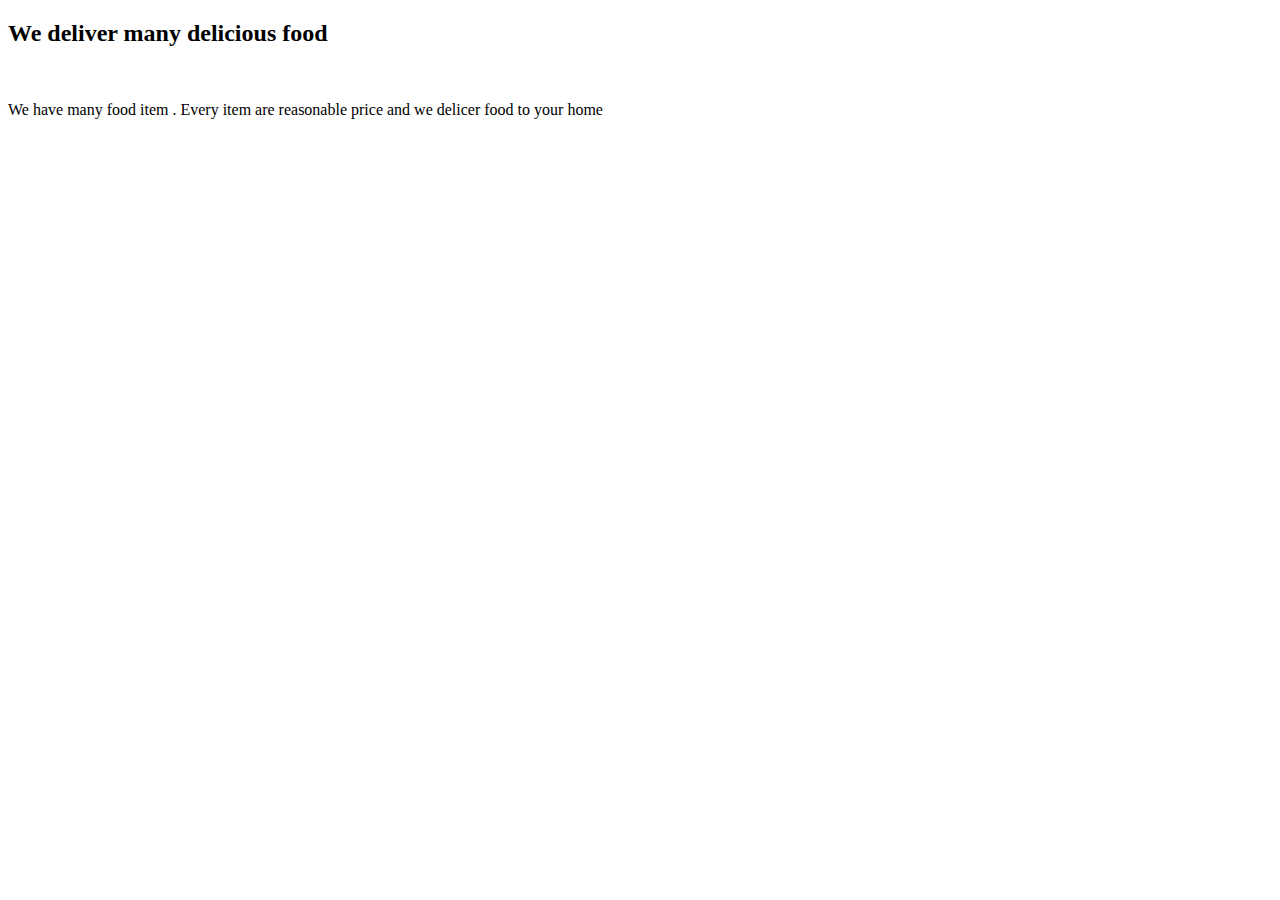
==== Html_file/about.html @ 6f092b85 "about us updated" ====
<!DOCTYPE html>
<html lang="en">
<head>
    <meta charset="UTF-8">
    <meta http-equiv="X-UA-Compatible" content="IE=edge">
    <meta name="viewport" content="width=device-width, initial-scale=1.0">
    <title>about us</title>
    <link rel="stylesheet" href="../Css_file/about.css">
</head>
<body>
    <h2>We deliver many delicious food</h2> <br>
    <p>We have many food item . Every item are reasonable price and we delicer food to your home</p>
</body>
</html>
---- Css_file/about.css ----
/* This is css file */
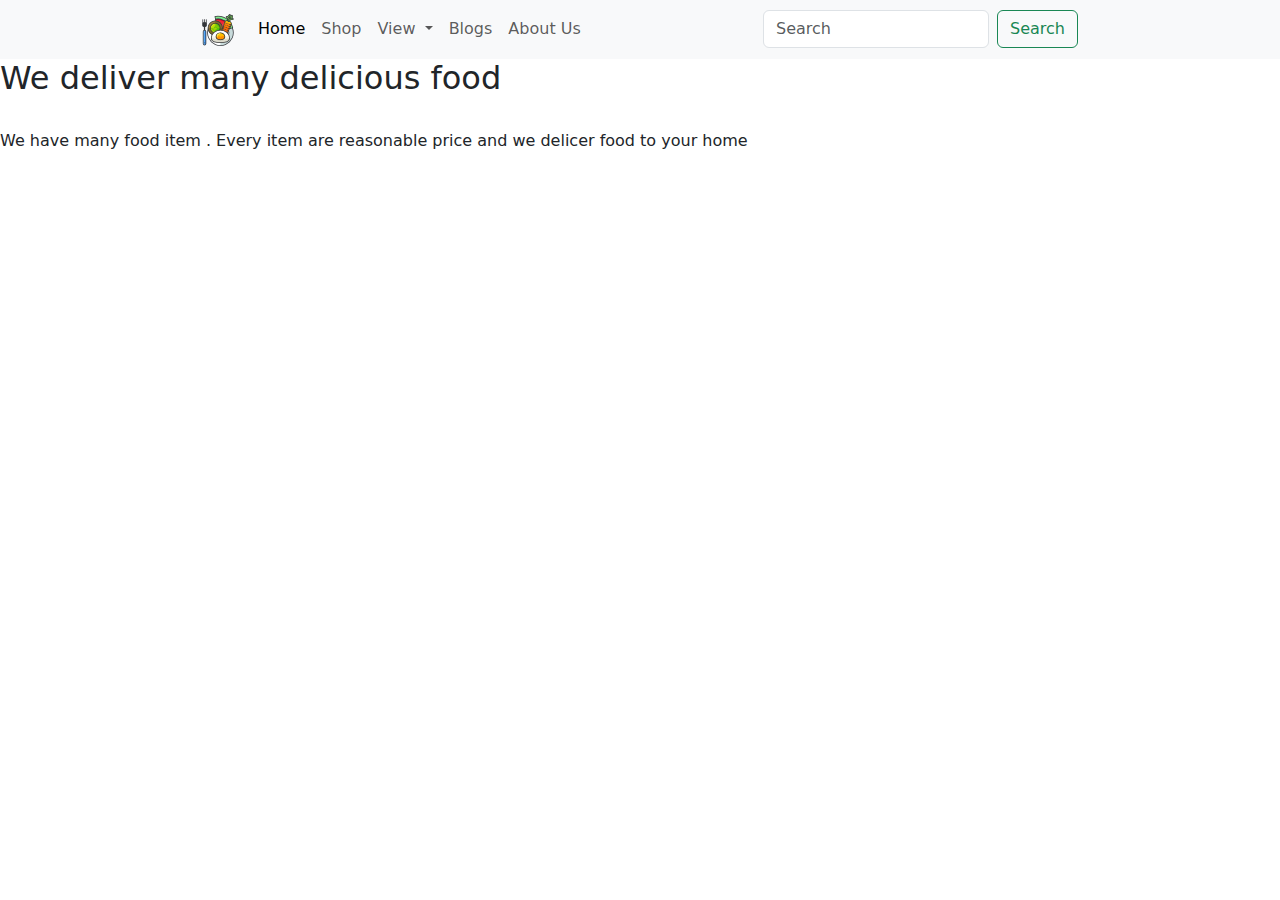
==== commit f6eab31a: "updated" ====
--- a/Html_file/about.html
+++ b/Html_file/about.html
@@ -5,9 +5,54 @@
     <meta http-equiv="X-UA-Compatible" content="IE=edge">
     <meta name="viewport" content="width=device-width, initial-scale=1.0">
     <title>about us</title>
+    <link href="https://cdn.jsdelivr.net/npm/bootstrap@5.3.0-alpha1/dist/css/bootstrap.min.css" rel="stylesheet">
     <link rel="stylesheet" href="../Css_file/about.css">
 </head>
 <body>
+    <!-- Nav bar start -->
+    <script src="https://cdn.jsdelivr.net/npm/bootstrap@5.3.0-alpha1/dist/js/bootstrap.bundle.min.js"></script>
+    <nav class="navbar navbar-expand-lg bg-body-tertiary">
+        <div class="container-fluid content">
+            <a class="navbar-brand" href="index.html"><img src="../Images/diet.png" alt=""></a>
+            <button class="navbar-toggler" type="button" data-bs-toggle="collapse" data-bs-target="#navbarSupportedContent" aria-controls="navbarSupportedContent" aria-expanded="false" aria-label="Toggle navigation">
+            <span class="navbar-toggler-icon"></span>
+          </button>
+            <div class="collapse navbar-collapse" id="navbarSupportedContent">
+                <ul class="navbar-nav me-auto mb-2 mb-lg-0">
+                    <li class="nav-item">
+                        <a class="nav-link active" aria-current="page" href="index.html">Home</a>
+                    </li>
+                    <li class="nav-item">
+                        <a class="nav-link" href="./shop.html">Shop</a>
+                    </li>
+                    <li class="nav-item dropdown">
+                        <a class="nav-link dropdown-toggle" href="#" role="button" data-bs-toggle="dropdown" aria-expanded="false">
+                  View
+                </a>
+                        <ul class="dropdown-menu">
+                            <li><a class="dropdown-item" href="#">Inside View</a></li>
+                            <li>
+                                <hr class="dropdown-divider">
+                            </li>
+                            <li><a class="dropdown-item" href="#">Outside View</a></li>
+                        </ul>
+                    </li>
+                    <li class="nav-item">
+                        <a class="nav-link">Blogs</a>
+                    </li>
+                    <li class="nav-item">
+                        <a class="nav-link">About Us</a>
+                    </li>
+                </ul>
+                <form class="d-flex" role="search">
+                    <input class="form-control me-2" type="search" placeholder="Search" aria-label="Search">
+                    <button class="btn btn-outline-success" type="submit">Search</button>
+                </form>
+            </div>
+        </div>
+    </nav>
+    <!-- nav bar end -->
+
     <h2>We deliver many delicious food</h2> <br>
     <p>We have many food item . Every item are reasonable price and we delicer food to your home</p>
 </body>
--- a/Css_file/about.css
+++ b/Css_file/about.css
@@ -1 +1,10 @@
-/* This is css file */+/* This is css file */
+* {
+    padding: 0;
+    margin: 0;
+    box-sizing: border-box;
+}
+
+.content {
+    width: 900px;
+}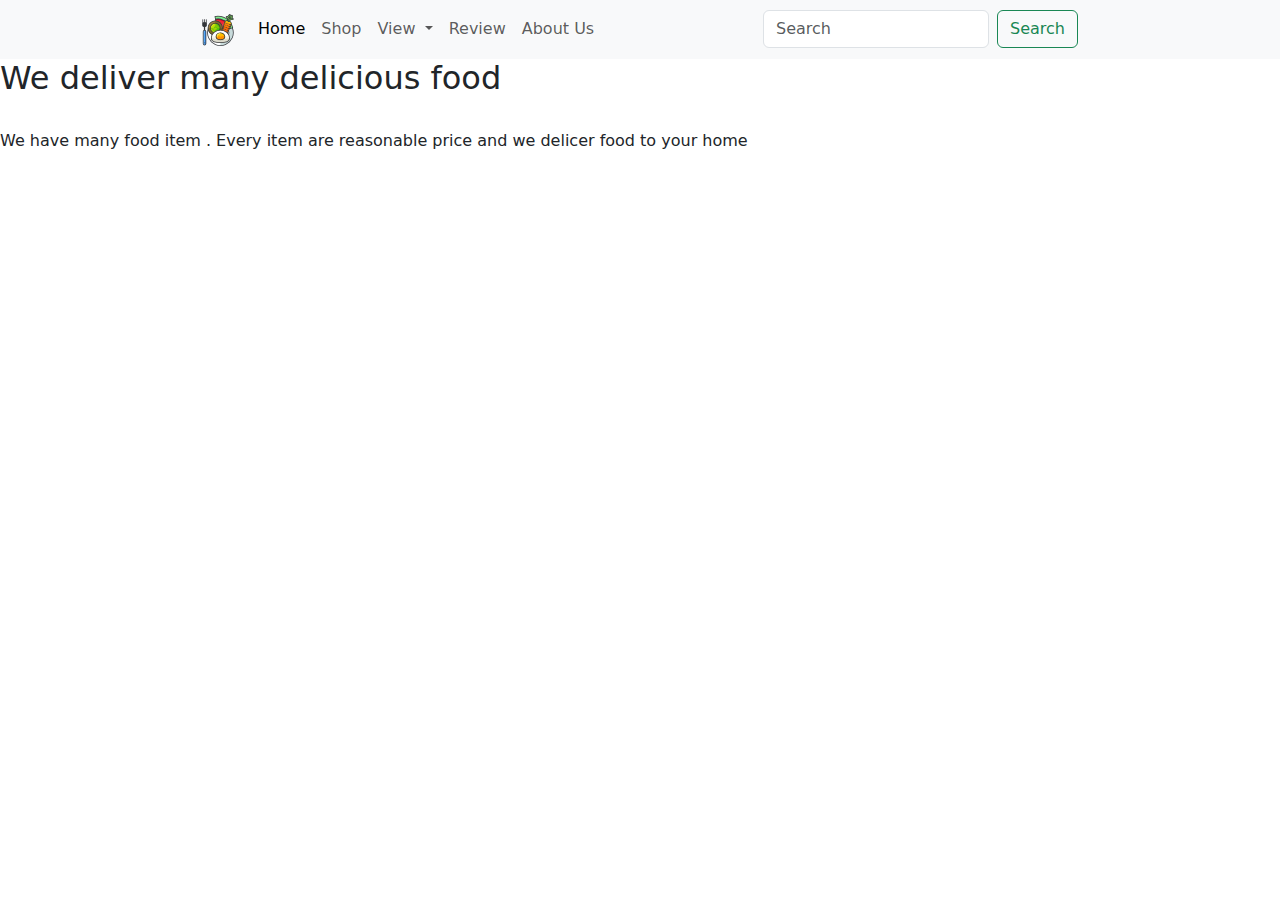
==== commit 4c034e7f: "new update" ====
--- a/Html_file/about.html
+++ b/Html_file/about.html
@@ -1,5 +1,6 @@
 <!DOCTYPE html>
 <html lang="en">
+
 <head>
     <meta charset="UTF-8">
     <meta http-equiv="X-UA-Compatible" content="IE=edge">
@@ -8,6 +9,7 @@
     <link href="https://cdn.jsdelivr.net/npm/bootstrap@5.3.0-alpha1/dist/css/bootstrap.min.css" rel="stylesheet">
     <link rel="stylesheet" href="../Css_file/about.css">
 </head>
+
 <body>
     <!-- Nav bar start -->
     <script src="https://cdn.jsdelivr.net/npm/bootstrap@5.3.0-alpha1/dist/js/bootstrap.bundle.min.js"></script>
@@ -38,7 +40,7 @@
                         </ul>
                     </li>
                     <li class="nav-item">
-                        <a class="nav-link">Blogs</a>
+                        <a class="nav-link" href="review.html">Review</a>
                     </li>
                     <li class="nav-item">
                         <a class="nav-link">About Us</a>
@@ -56,4 +58,5 @@
     <h2>We deliver many delicious food</h2> <br>
     <p>We have many food item . Every item are reasonable price and we delicer food to your home</p>
 </body>
+
 </html>